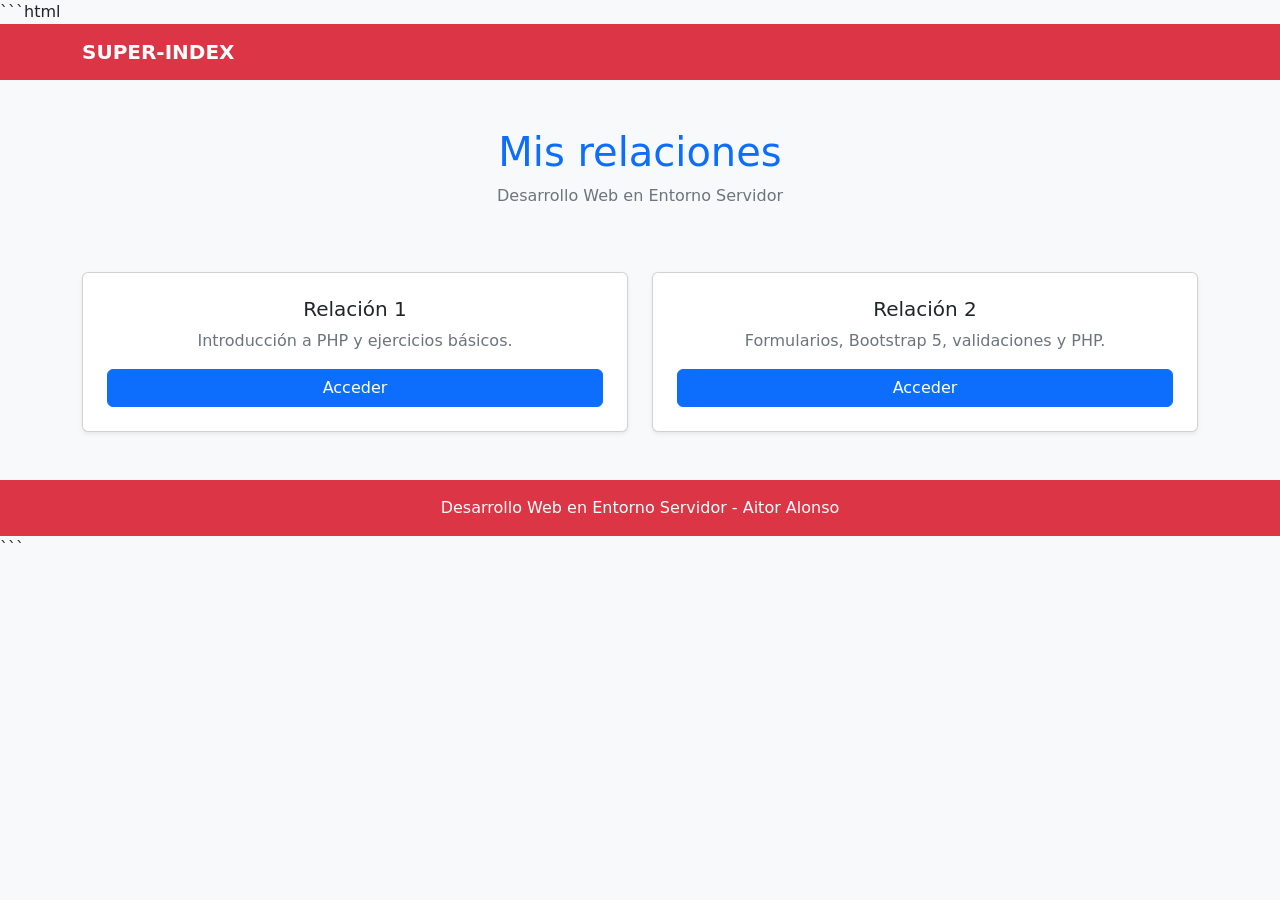
==== relacion2/ejers03-20/index.html @ 05e1b968 "index de la relación 1 hecha y he trabajado en la relación 2" ====
```html
<!DOCTYPE html>
<html lang="es">

<head>
    <meta charset="UTF-8">
    <meta name="viewport" content="width=device-width, initial-scale=1.0">
    <title>Super-Index</title>

    <!-- Bootstrap 5 -->
    <link href="https://cdn.jsdelivr.net/npm/bootstrap@5.3.3/dist/css/bootstrap.min.css" rel="stylesheet">
</head>

<body class="bg-light">

    <!-- Barra de navegación -->
    <nav class="navbar bg-danger">
        <div class="container">
            <a class="navbar-brand text-white fw-bold" href="#">
                SUPER-INDEX
            </a>
        </div>
    </nav>

    <!-- Cabecera -->
    <header class="container text-center py-5">
        <h1 class="text-primary">Mis relaciones</h1>
        <p class="text-secondary">Desarrollo Web en Entorno Servidor</p>
    </header>

    <!-- Tarjetas -->
    <main class="container pb-5">
        <div class="row row-cols-1 row-cols-md-2 g-4 justify-content-center">

            <!-- Relación 1 -->
            <div class="col">
                <div class="card shadow-sm h-100 text-center">
                    <div class="card-body d-flex flex-column p-4">
                        <h5 class="card-title">Relación 1</h5>

                        <p class="card-text text-secondary">
                            Introducción a PHP y ejercicios básicos.
                        </p>

                        <a href="/relacion1/index.html" class="btn btn-primary mt-auto">
                            Acceder
                        </a>
                    </div>
                </div>
            </div>

            <!-- Relación 2 -->
            <div class="col">
                <div class="card shadow-sm h-100 text-center">
                    <div class="card-body d-flex flex-column p-4">
                        <h5 class="card-title">Relación 2</h5>

                        <p class="card-text text-secondary">
                            Formularios, Bootstrap 5, validaciones y PHP.
                        </p>

                        <a href="../ejer02/index.html" class="btn btn-primary mt-auto">
                            Acceder
                        </a>
                    </div>
                </div>
            </div>

        </div>
    </main>

    <!-- Footer -->
    <footer class="bg-danger text-white text-center py-3">
        Desarrollo Web en Entorno Servidor - Aitor Alonso
    </footer>

    <!-- Bootstrap JS -->
    <script src="https://cdn.jsdelivr.net/npm/bootstrap@5.3.3/dist/js/bootstrap.bundle.min.js"></script>

</body>
</html>
```
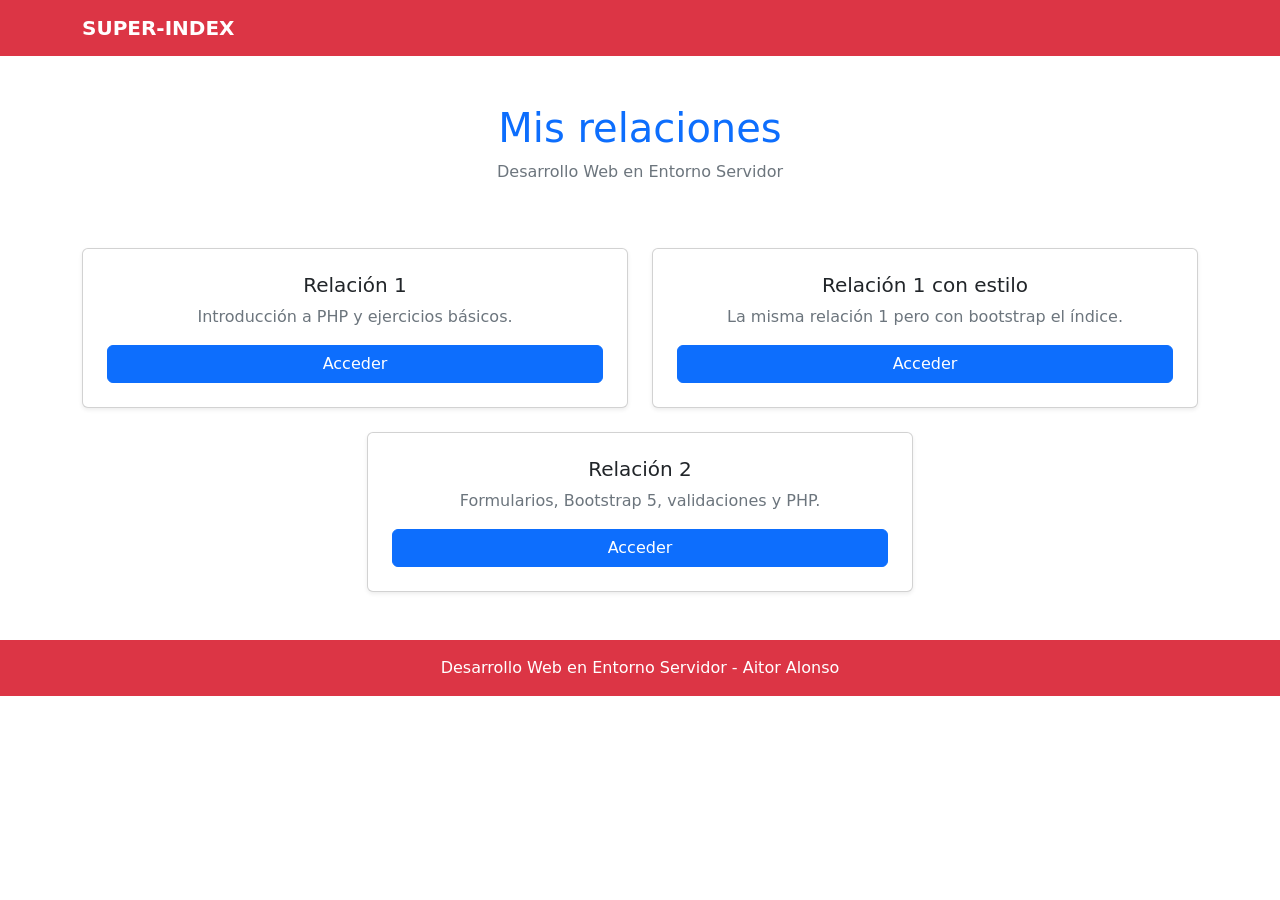
==== commit 8104bfe8: "Corregidos y listos" ====
--- a/relacion2/ejers03-20/index.html
+++ b/relacion2/ejers03-20/index.html
@@ -1,4 +1,3 @@
-```html
 <!DOCTYPE html>
 <html lang="es">
 
@@ -11,7 +10,7 @@
     <link href="https://cdn.jsdelivr.net/npm/bootstrap@5.3.3/dist/css/bootstrap.min.css" rel="stylesheet">
 </head>
 
-<body class="bg-light">
+<body >
 
     <!-- Barra de navegación -->
     <nav class="navbar bg-danger">
@@ -49,6 +48,23 @@
                 </div>
             </div>
 
+            <!-- Relación 1 con estilo -->
+            <div class="col">
+                <div class="card shadow-sm h-100 text-center">
+                    <div class="card-body d-flex flex-column p-4">
+                        <h5 class="card-title">Relación 1 con estilo</h5>
+
+                        <p class="card-text text-secondary">
+                            La misma relación 1 pero con bootstrap el índice.
+                        </p>
+
+                        <a href="../ejer02/index.html" class="btn btn-primary mt-auto">
+                            Acceder
+                        </a>
+                    </div>
+                </div>
+            </div>
+
             <!-- Relación 2 -->
             <div class="col">
                 <div class="card shadow-sm h-100 text-center">
@@ -59,7 +75,7 @@
                             Formularios, Bootstrap 5, validaciones y PHP.
                         </p>
 
-                        <a href="../ejer02/index.html" class="btn btn-primary mt-auto">
+                        <a href="./indexRelacion2.html" class="btn btn-primary mt-auto">
                             Acceder
                         </a>
                     </div>
@@ -78,5 +94,4 @@
     <script src="https://cdn.jsdelivr.net/npm/bootstrap@5.3.3/dist/js/bootstrap.bundle.min.js"></script>
 
 </body>
-</html>
-```+</html>
